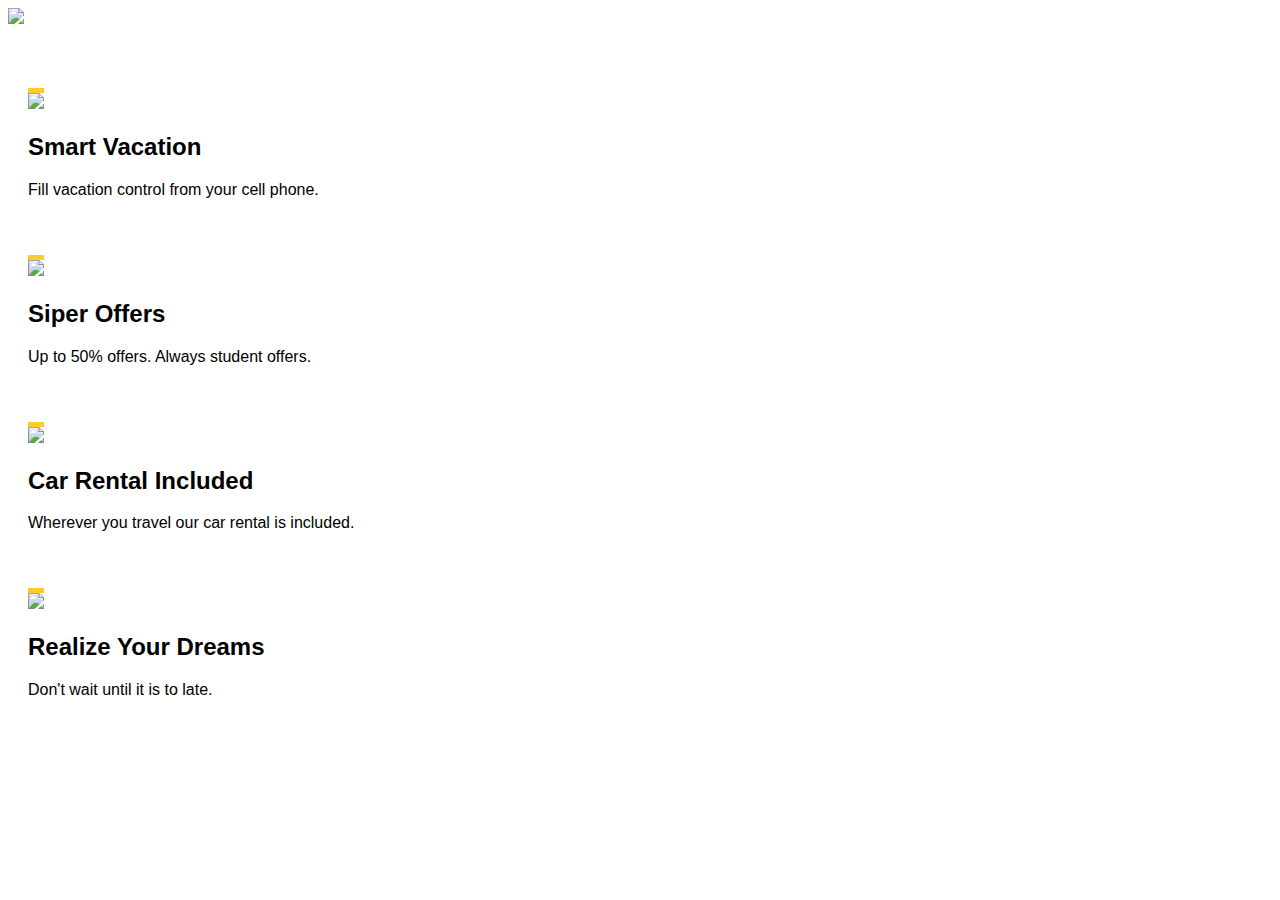
==== ex1.html @ fe40a71c "add ex1 file" ====
<!DOCTYPE html>

<head>
    <title>W3.CSS Template</title>
    <link rel="stylesheet" href="ex1.css" />
</head>

<body>
    <main>
        <section class="sec1">

            <img class="mainPhoto" src="https://www.w3schools.com/w3images/beach3.jpg" />

            <section class="topTextCont">
                <h1 class="topText">
                    4 Good Reasons
                    <br> For travelling with us
                </h1>
            </section>

        </section>

        <section class="full">
            <section class="parts">
                <img class="photos" src="https://www.w3schools.com/w3images/cellphone.jpg" />
                <h2>Smart Vacation</h2>
                <p>Fill vacation control from your cell phone.</p>

            </section>

            <section class="parts">
                <img class="photos" src="https://www.w3schools.com/w3images/sealions.jpg" />
                <h2>Siper Offers</h2>
                <p>Up to 50% offers. Always student offers.</p>
            </section>

        </section>

        <section class="full">

            <section class="parts">
                <img class="photos" src="https://www.w3schools.com/w3images/truck.jpg" />
                <h2>Car Rental Included</h2>
                <p>Wherever you travel our car rental is included.</p>
            </section>

            <section class="parts">
                <img class="photos" src="https://www.w3schools.com/w3images/nowornever.jpg" />
                <h2>Realize Your Dreams</h2>
                <p>Don't wait until it is to late.</p>
            </section>

        </section>
    </main>
</body>
---- ex1.css ----
body {
    font-family: "Segoe UI", Arial, sans-serif;
}

.mainPhoto {
    width: 100%;
}

.sec1 {
    position: relative;
    margin-bottom: 40px;
}

.topTextCont {
    position: absolute;
    bottom: 50px;
    width: 75%;
    height: 100px;
    padding-bottom: 30px;
    padding-left: 20px;
    background-color: rgba(255, 204, 41, 0.70);
}

.topText {
    font-size: 30px;
}

.full {
    width: 100%;
}

.parts {
    width: 47%;
    display: inline-block;
    padding: 20px;
}

.photos {
    width: 100%;
    border-top: 5px solid rgb(255, 204, 41);
}
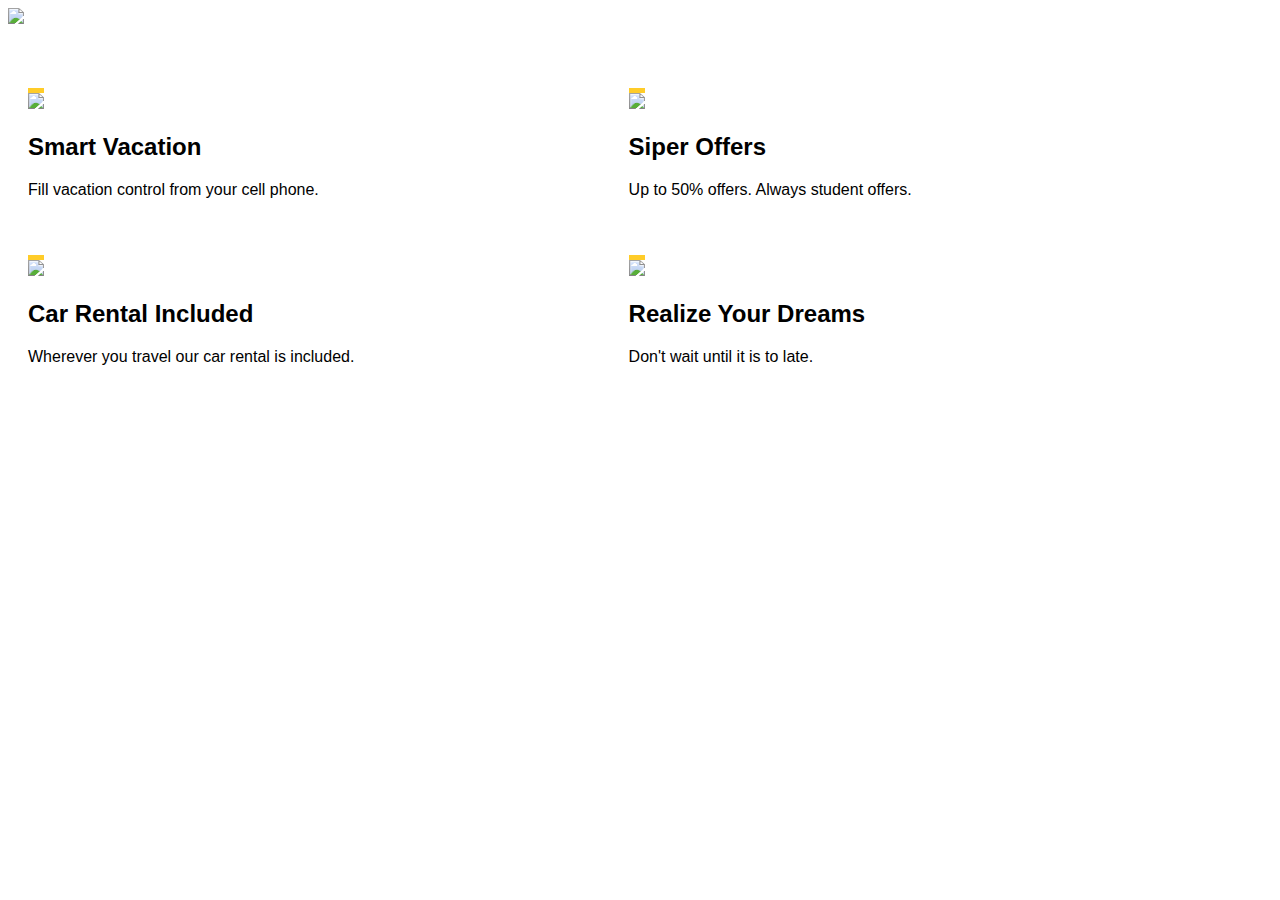
==== commit e57795ca: "ex1" ====
--- a/ex1.html
+++ b/ex1.html
@@ -5,12 +5,12 @@
     <link rel="stylesheet" href="ex1.css" />
 </head>
 
+
 <body>
     <main>
         <section class="sec1">
 
             <img class="mainPhoto" src="https://www.w3schools.com/w3images/beach3.jpg" />
-
             <section class="topTextCont">
                 <h1 class="topText">
                     4 Good Reasons
--- a/ex1.css
+++ b/ex1.css
@@ -30,7 +30,7 @@
 }
 
 .parts {
-    width: 47%;
+    width: 44%;
     display: inline-block;
     padding: 20px;
 }
